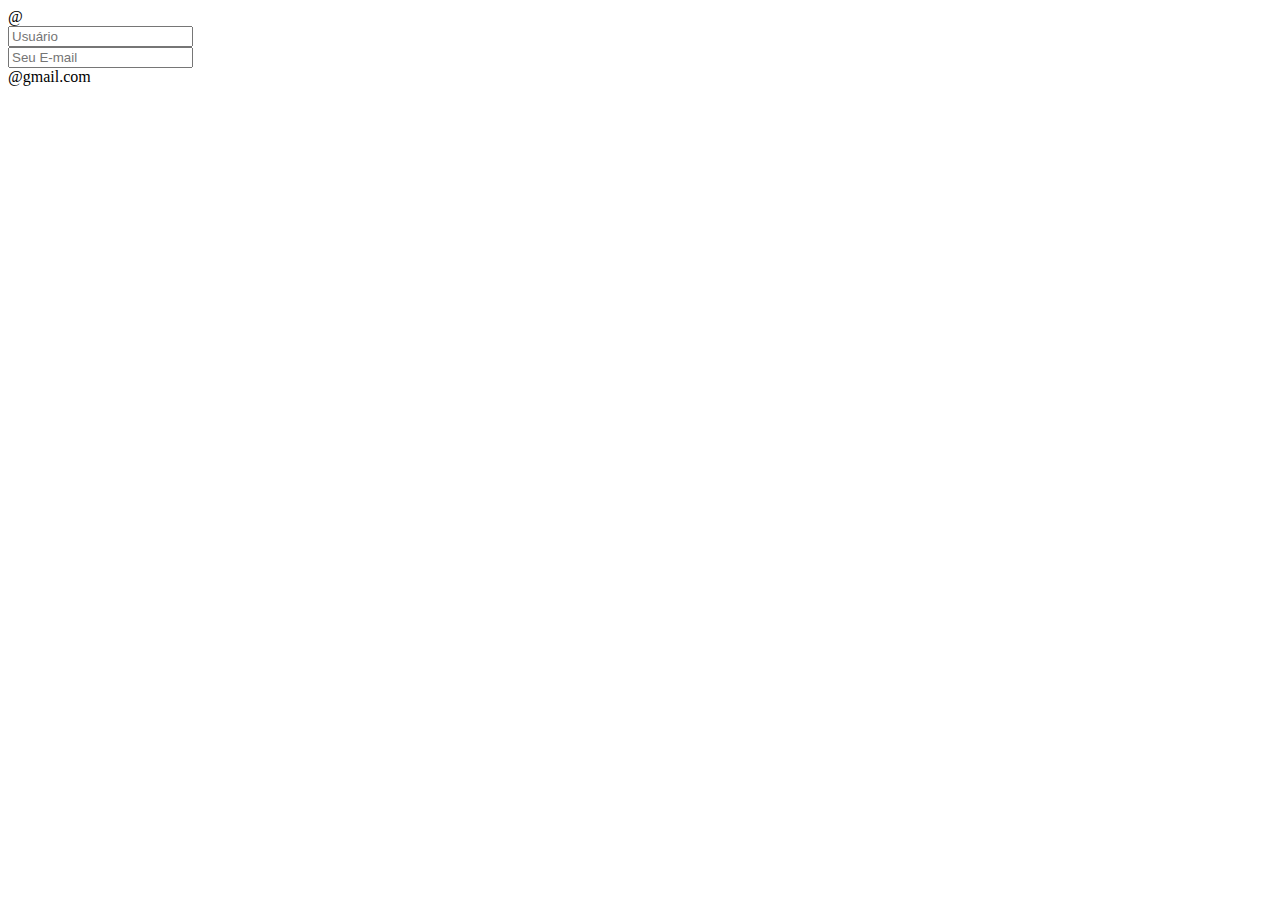
==== index.html @ e6fd29b4 "Estrutura input Group" ====
<!DOCTYPE html>
<html lang="pt-BR">
<head>
    <meta charset="UTF-8">
    <meta http-equiv="X-UA-Compatible" content="IE=edge">
    <meta name="viewport" content="width=device-width, initial-scale=1.0, shrink-to-fit=no"/>
    <title>Bootstrap4</title>
    <link rel="stylesheet" href="BOOTSTRAP/bootstrap-reboot.css"/>
    <link rel="stylesheet" href="BOOTSTRAP/bootstrap.css"/>
    <link rel="stylesheet" href="assets/css/style.css"/>
    <style type="text/css">
        /* .row [class^=col-], .row .col { 
            background-color: #ddd;
            border: 1px solid #ccc;
            height: 50px;
        }
        .row {
            background: #ff9999;
            padding: 10px;
            height: 500px;
        }
        */
        /* conteúdos (lembrar-se do media, formas de estruturação onde você é capaz de montar um layout de comentário rapidamente. classes: media, mr-3 (margem), media-body que será o comentário propriamente dito ) */
        /* 
        //estudo sobre o conceito de collapse:
        #area{
            background-color: #eeeeee;
            border-radius: 10px;
            width: 100%;
            border: 1px solid #ccc;
            margin-top: 10px;
            padding: 5px;
        }
        */
        
    </style>
</head>
<body>
    <!-- <div class="container" > 
       <div class="row justify-content-between align-items-center">
            <div class="col-3"><h2>Header</h2></div>
            <div class="col-4">mano coluna</div>
            <div class="col-3 ">segunda coluna</div>        
    </div>
    </div>
    -->
    <!-- em sequência uma aula de tipografia bootstrap -->
    <!-- <div class="container "> 
        <h1>Hello World</h1>
        <div class="h1">Hello World</div>
        <div class="teste">
            mano o que ta acontecendo com a <span class="mark">humanidade</span>?
        </div>
        <ul class="list-inline">
            <a href="" class="list-inline-item"><span class="text-muted">about us</span></a>
            <a href="" class="list-inline-item">home</a>
            <a href="" class="list-inline-item">why soo serious?</a>
        </ul>
        <img src="../sliderShow/assets/img/1.jpg" class="img-fluid"/>
    </div>
    <figure class="figure img-thumbnail" style="width: 150px;">
        <img src="../projectPizzaria/assets/images/pizza3.png" class="figure-img rounded img-fluid "/>
        <figcaption class="figure-caption ">Calabresa</figcaption>
    </figure>
 -->
 <!-- vamos iniciar uma marcação para aprendizado de tabelas agora -->
    <div class="container">
        <!-- <table class="table table-dark table-bordered table-striped table-hover"> -->
        <!-- <div class="table-responsive">
            <table class="table table-striped text-center">
            <thead class="thead-dark">
                <tr>
                    <th>#</th>
                    <th>Nome:</th>
                    <th>Sobrenome:</th>
                    <th>Idade:</th>
                </tr>
            </thead>
            <tbody>
                <tr>
                    <td>1</td>
                    <td><a>Riuan</a></td>
                    <td>Maia</td>
                    <td>21</td>
                </tr>
                <tr>
                    <td>2</td>
                    <td>Anderson</td>
                    <td>Maia</td>
                    <td>21</td>
                </tr>
                <tr>
                    <td>3</td>
                    <td>Robson</td>
                    <td>Amaral</td>
                    <td>21</td>
                </tr>
        </tbody>
        </table>
    </div>-->
    <!-- estudo sobre alerta e avisos com bootstrap 
    <div class="alert alert-success alert-dismissible fade show alert-teste" role="alert">
        <h4 class="alert-heading">Gotcha!
        </h4>
        Usuário criado com sucesso!
        <button class="close" data-dismiss="alert"><span aria-hidden="true">&times;</span></button>
        
    </div>
    -->
    <!-- <button class="btn btn-dark alert-open--button">Abrir</button> 
    <button class="btn btn-dark alert-close--button">Fechar</button>-->

    <!-- estudo sobre botões e grupos de botões 
        <div class="btn-group-vertical">
            <a href="#" class="btn btn-dark">Botão</a>
            <button class="btn btn-outline-dark">Botão</button>
            <input class="btn btn-outline-success btn-block" type="submit" value="Botão"/>
        </div> -->
        <!-- estudo da estrutura de um slideshow 
        <div id="slideshow"  class="slide carousel">
             indicadores:
            <ol class="carousel-indicators">
                <li class="active" data-target="#slideshow" data-slide-to="0"></li>
                <li data-target="#slideshow" data-slide-to="1"></li>
                <li data-target="#slideshow" data-slide-to="2"></li>
                <li data-target="#slideshow" data-slide-to="3"></li>
            </ol>

            <div class="carousel-inner">
                <div class="carousel-item active"> 
                    <img class="w-100" src="assets/images/wallpaper1.jpg"/>
                </div>
                <div class="carousel-item">
                    <img class="w-100" src="assets/images/wallpaper2.jpg"/>
                </div>
                <div class="carousel-item">
                    <img class="w-100" src="assets/images/wallpaper3.jpg"/>
                </div>
                <div class="carousel-item">
                    <img class="w-100" src="assets/images/wallpaper4.jpg"/>
                </div>
            </div>

            <a class="carousel-control-prev"  href="#slideshow" data-slide="prev"> 
                <span class="carousel-control-prev-icon"></span>
            </a>
            <a class="carousel-control-next" href="#slideshow" data-slide="next">
                <span class="carousel-control-next-icon"></span>
            </a>
        </div> -->
        <!-- conceito collapse: -->
        <!-- teremos um botão que quando clicadoalgum conteudo que estava escondido vai aparecer na tela e vise versa-->
        <!-- <button class="btn btn-dark" data-toggle="collapse" data-target="#area">Mostrar/Esconder</button> 
        <div class="collapse" id="area">
            conteúdo oculto
        </div>
        -->
        <!-- conceito de accordion: basicamente varios collapses englobados por uma div id="accordion", onde quando uma abre a outra fecha '-' 
        <div id="accordion">
            <div class="card" >
                <div class="card-header">
                    <button class="btn btn-link" data-toggle="collapse" data-target="#c1" aria-controls="c1">A beleza do vôlei</button>
                </div>
                <div class="collapse"  id="c1" data-parent="#accordion">
                    <div class="card-body">
                        Texto muito legal sobre o melhor esporte do mundo.
                    </div>
                </div>
            </div>

            <div class="card" >
                <div class="card-header">
                    <button class="btn btn-link" data-toggle="collapse" data-target="#c2" aria-controls="c2">A beleza do Futebol</button>
                </div>
                <div class="collapse"  id="c2" data-parent="#accordion">
                    <div class="card-body">
                        Texto muito legal sobre o melhor esporte do mundo.
                    </div>
                </div>
            </div>

            <div class="card" >
                <div class="card-header">
                    <button class="btn btn-link" data-toggle="collapse" data-target="#c3" aria-controls="c3">A beleza do Futebol</button>
                </div>
                <div class="collapse"  id="c3" data-parent="#accordion">
                    <div class="card-body">
                        Texto muito legal sobre o melhor esporte do mundo.
                    </div>
                </div>
            </div>

            <div class="card" >
                <div class="card-header">
                    <button class="btn btn-link" data-toggle="collapse" data-target="#c4" aria-controls="c4">A beleza do Futebol</button>
                </div>
                <div class="collapse"  id="c4" data-parent="#accordion">
                    <div class="card-body">
                        Texto muito legal sobre o melhor esporte do mundo.
                    </div>
                </div>
            </div>
        </div>
        
        <div class="dropdown btn-group">
            <a href="https://twitter.com" target="_blank" class="btn btn-primary">Twitter</a>
            <a href="#" class="btn btn-primary dropdown-toggle dropdown-toggle-split" data-toggle="dropdown"></a>
            <div class="dropdown-menu">
                <a class="dropdown-item" href="https://google.com" target="_blank">Google</a>
                <a class="dropdown-item" href="https://facebook.com" target="_blank">Facebook</a>
                <a class="dropdown-item" href="https://youtube.com" target="_blank">Youtube</a>
            </div>
        </div>
        
        <form method="POST">
            E-mail:<br/><br/>

            <input type="email" name="email"/><br/><br/>

            Senha:<br/><br/>

            <input type="password" name="senha"/><br/><br/>
            <input type="submit" value="Entrar"/>
        </form>
        <hr/>
        <form method="POST">
            <div class="form-group">
                <label for="email">E-mail:</label>
                <input type="email" name="email" class="form-control" id="email"/>
            </div>
            <div class="form-group">
                <label for="senha">Senha:</label>
                <input type="password" name="senha" class="form-control" id="senha"/>
            </div>
            <div class="form-group">
                <input class="btn btn-primary" type="submit" value="Entrar" />
            </div>

        </form>
        -->
        <!-- estudo sobre input groups -->
        <form method="POST">
            <div class="input-group m-1 input-group-sm">
                <div class="input-group-prepend">
                    <span class="input-group-text">@</span>
                </div>
                <input type="text" name="twitter" class="form-control" placeholder="Usuário"/>
            </div>

            <div class="input-group m-1">
                <input type="text" name="email" class="form-control" placeholder="Seu E-mail"/>
                <div class="input-group-append">
                    <span class="input-group-text">@gmail.com</span>
                </div>
            </div>
        </form>
    </div>
    
    
     

    <!-- <script src="assets/js/script.js"></script> -->
    <script src="JQUERY/jquery364.js"></script>
    <script src="JQUERY/bootstrap.bundle.min.js"></script>
    
</body>
</html>
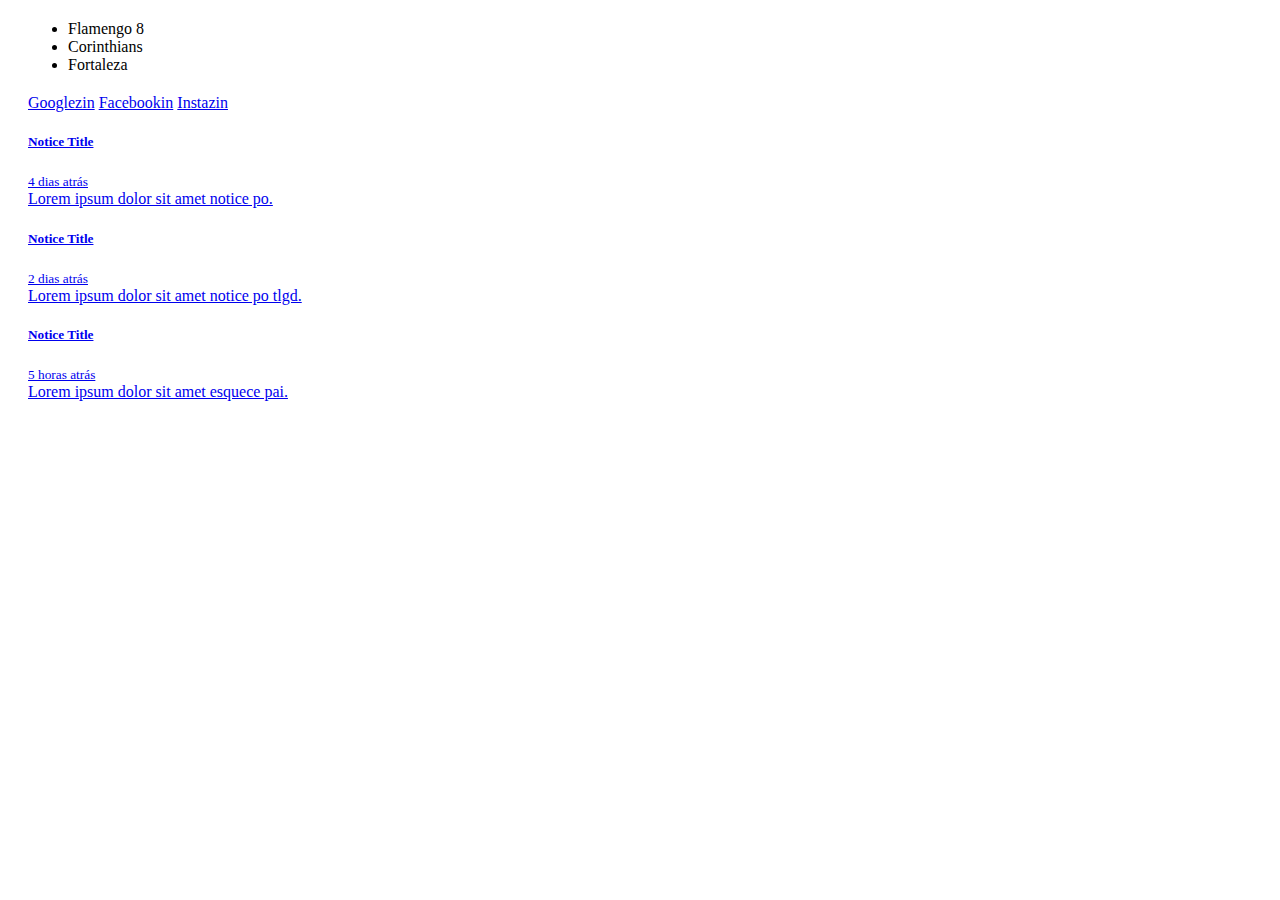
==== commit c9814998: "list Group - muito utilizado!" ====
--- a/index.html
+++ b/index.html
@@ -237,8 +237,8 @@
             </div>
 
         </form>
-        -->
-        <!-- estudo sobre input groups -->
+        
+         estudo sobre input groups 
         <form method="POST">
             <div class="input-group m-1 input-group-sm">
                 <div class="input-group-prepend">
@@ -254,6 +254,54 @@
                 </div>
             </div>
         </form>
+    -->
+    <!-- List group -->
+        <ul class="list-group">
+            <div style="width: 600px;margin:20px;">
+                <li class="list-group-item d-flex justify-content-between align-items-center">
+                    Flamengo
+                    <span class="badge badge-primary badge-pill">8</span>
+                </li>
+                <li class="list-group-item">Corinthians</li>
+                <li class="list-group-item disabled">Fortaleza</li>
+            </div>
+        </ul>
+
+        <div class="list-group list-group-flush">
+            <div style="width: 600px;margin:20px;">
+                <a href="#" class="list-group-item list-group-item-action">Googlezin</a>
+                <a href="#" class="list-group-item list-group-item-action list-group-item-dark">Facebookin</a>
+                <a href="#" class="list-group-item list-group-item-action">Instazin</a>
+            </div>
+        </div>
+
+        <div style="width: 600px;margin:20px;">
+            <div class="list-group">
+                <a href="#" class="list-group-item list-group-item-action">
+                    <div class="d-flex justify-content-between align-items-center">
+                        <h5>Notice Title</h5>
+                        <small class="badge badge-primary badge-pill">4 dias atrás</small>
+                    </div>
+                    <div>Lorem ipsum dolor sit amet notice po.</div>
+                </a>
+
+                <a href="#" class="list-group-item list-group-item-action">
+                    <div class="d-flex justify-content-between align-items-center">
+                        <h5>Notice Title</h5>
+                        <small class="badge badge-primary badge-pill">2 dias atrás</small>
+                    </div>
+                    <div>Lorem ipsum dolor sit amet notice po tlgd.</div>
+                </a>
+
+                <a href="#" class="list-group-item list-group-item-action">
+                    <div class="d-flex justify-content-between align-items-center">
+                        <h5>Notice Title</h5>
+                        <small class="badge badge-primary badge-pill">5 horas atrás</small>
+                    </div>
+                    <div>Lorem ipsum dolor sit amet esquece pai.</div>
+                </a>
+            </div>
+        </div>
     </div>
     
     
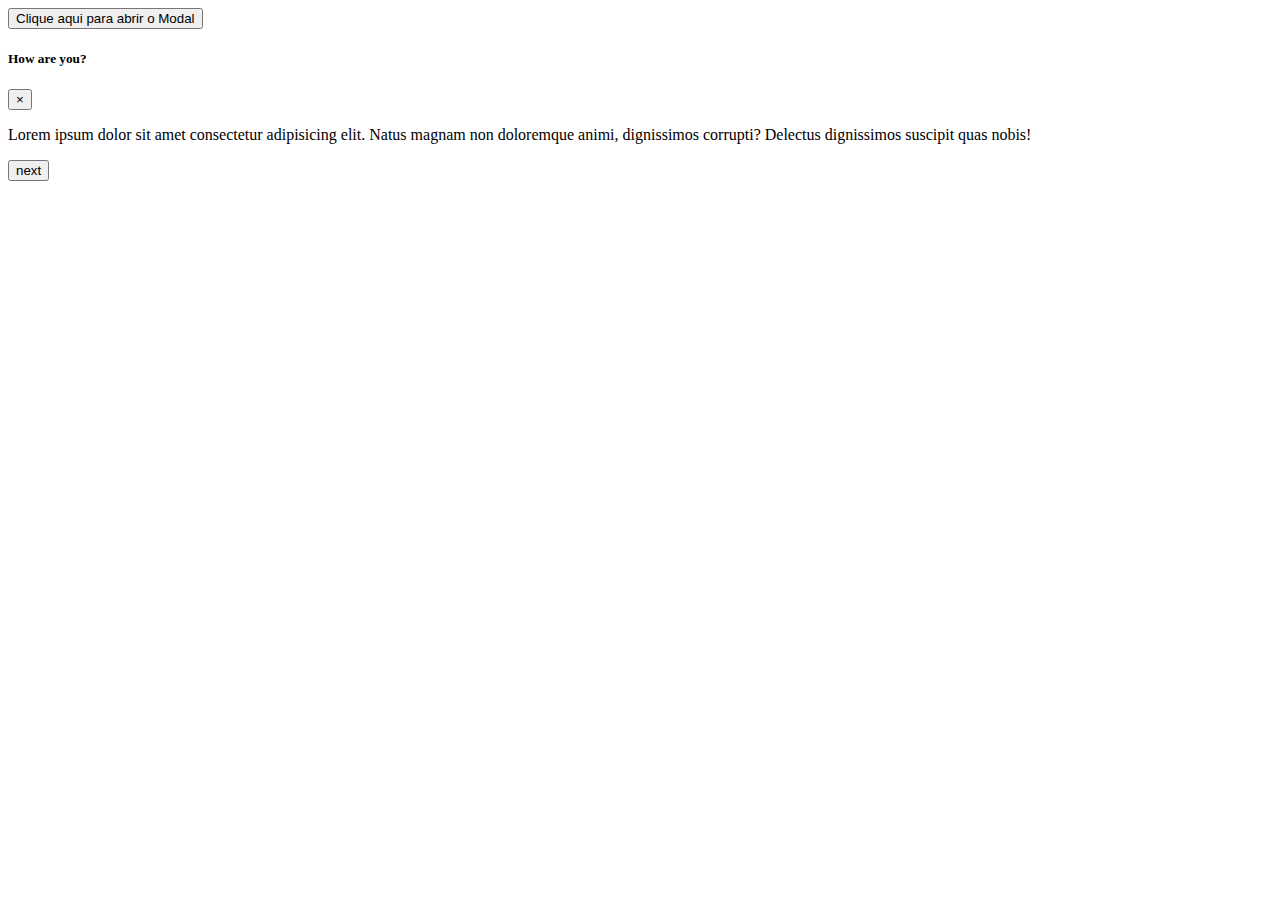
==== commit cc2b05f5: "Modal e sua estrutura" ====
--- a/index.html
+++ b/index.html
@@ -255,7 +255,7 @@
             </div>
         </form>
     -->
-    <!-- List group -->
+    <!-- List group 
         <ul class="list-group">
             <div style="width: 600px;margin:20px;">
                 <li class="list-group-item d-flex justify-content-between align-items-center">
@@ -302,6 +302,25 @@
                 </a>
             </div>
         </div>
+        -->
+        <!-- Manipulação de modal -->
+        <button class="btn btn-primary" data-toggle="modal" data-target="#modal1">Clique aqui para abrir o Modal</button>
+        <div class="modal fade" id="modal1">
+            <div class="modal-dialog modal-dialog-centered modal-lg">
+                <div class="modal-content">
+                    <div class="modal-header">
+                        <h5>How are you?</h5>
+                        <button class="close" data-dismiss="modal"><span aria-hidden="true">&times;</span></button>
+                    </div>
+                    <div class="modal-body">
+                        <p>Lorem ipsum dolor sit amet consectetur adipisicing elit. Natus magnam non doloremque animi, dignissimos corrupti? Delectus dignissimos suscipit quas nobis!</p>
+                    </div>
+                    <div class=modal-footer>
+                        <button class="btn btn-success">next</button>
+                    </div>
+                </div>
+            </div>
+        </div>
     </div>
     
     
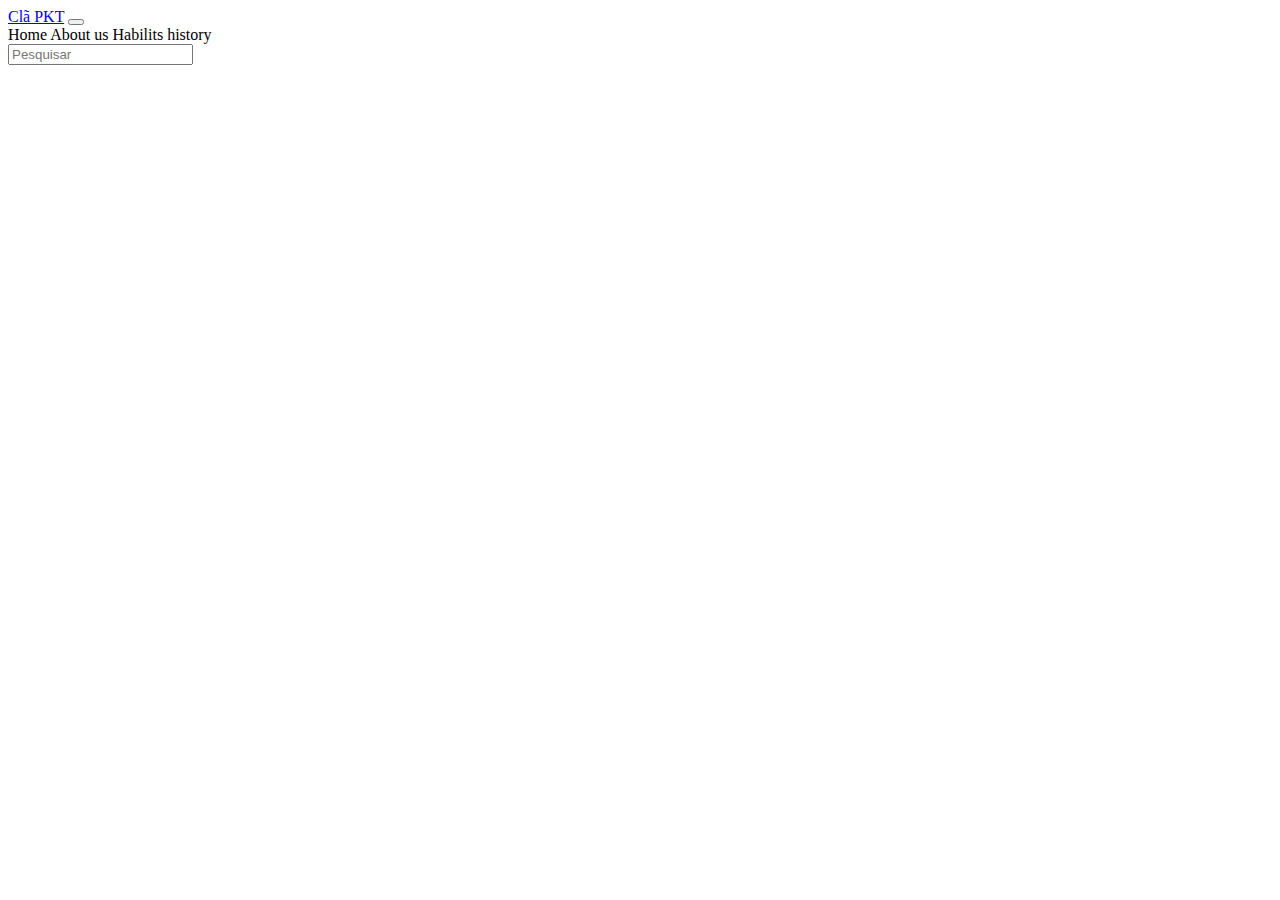
==== commit 3dcd67f5: "Estrutura Navbar" ====
--- a/index.html
+++ b/index.html
@@ -303,7 +303,7 @@
             </div>
         </div>
         -->
-        <!-- Manipulação de modal -->
+        <!-- Manipulação de modal 
         <button class="btn btn-primary" data-toggle="modal" data-target="#modal1">Clique aqui para abrir o Modal</button>
         <div class="modal fade" id="modal1">
             <div class="modal-dialog modal-dialog-centered modal-lg">
@@ -321,6 +321,29 @@
                 </div>
             </div>
         </div>
+        -->
+        <!-- estudo sobre navBar -->
+        <nav class="navbar navbar-expand-lg navbar-dark bg-dark">
+
+            <a class="navbar-brand" href="#">Clã PKT</a>
+
+            <button class="navbar-toggler" data-toggle="collapse" data-target="#menuNavbar">
+                <span class="navbar-toggler-icon"></span>
+            </button>
+
+            <div class="navbar-collapse collapse" id="menuNavbar">
+                <div class="navbar-nav">
+                    <a class="nav-item nav-link active">Home</a>
+                    <a class="nav-item nav-link ">About us</a>
+                    <a class="nav-item nav-link ">Habilits</a>
+                    <a class="nav-item nav-link ">history</a>
+                </div>
+            </div>
+            <form method="POST" class="form-inline">
+                <input type="text" class="form-control" placeholder="Pesquisar"/>
+            </form>
+        </nav>
+        
     </div>
     
     
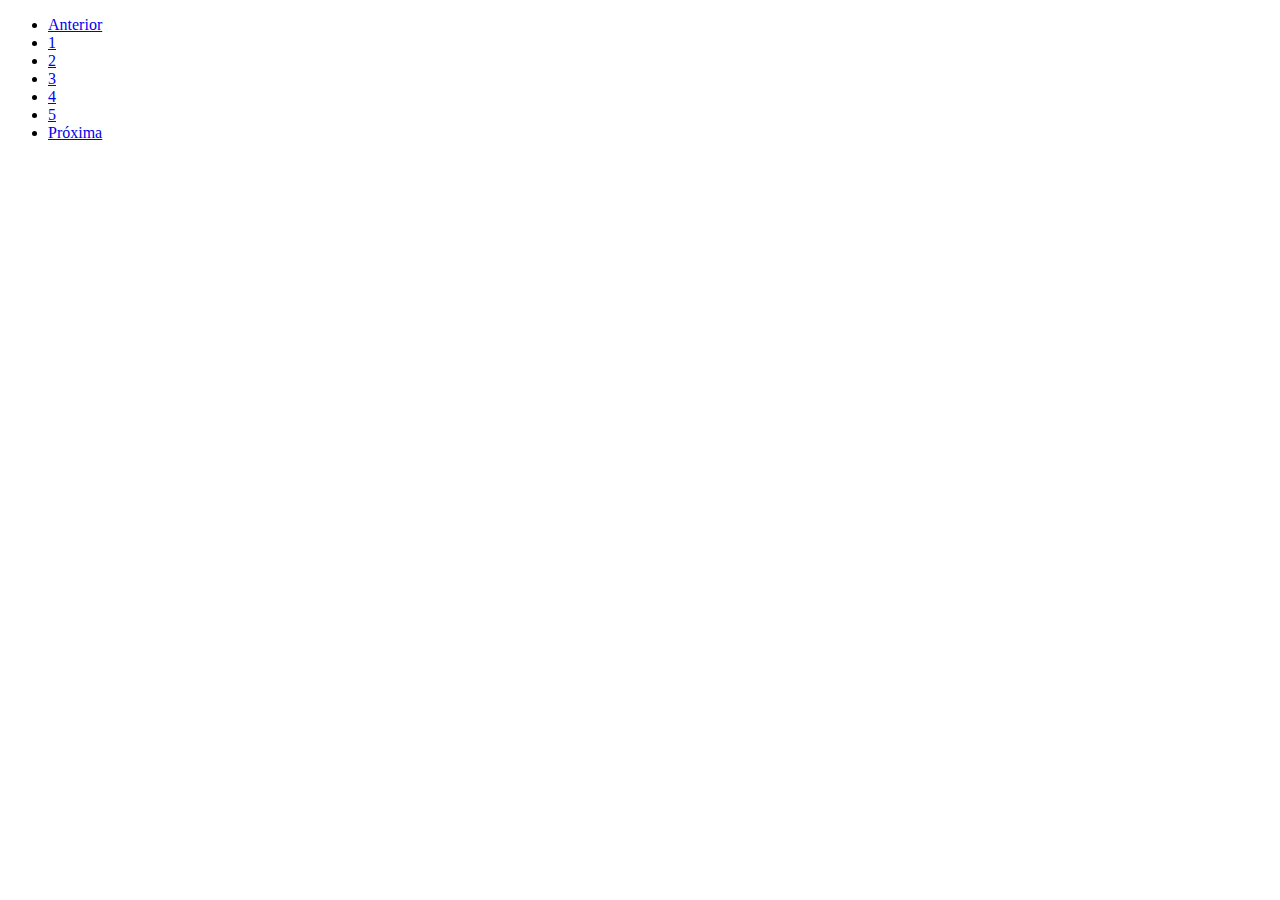
==== commit 5b695698: "paginação" ====
--- a/index.html
+++ b/index.html
@@ -322,7 +322,7 @@
             </div>
         </div>
         -->
-        <!-- estudo sobre navBar -->
+        <!-- estudo sobre navBar 
         <nav class="navbar navbar-expand-lg navbar-dark bg-dark">
 
             <a class="navbar-brand" href="#">Clã PKT</a>
@@ -343,7 +343,19 @@
                 <input type="text" class="form-control" placeholder="Pesquisar"/>
             </form>
         </nav>
-        
+        -->
+        <!-- Paginação -->
+        <ul class="pagination pagination-sm justify-content-center">
+
+            <li class="page-item disabled"><a href="#" class="page-link">Anterior</a></li>
+            <li class="page-item active"><a href="#" class="page-link">1</a></li>
+            <li class="page-item"><a href="#" class="page-link">2</a></li>
+            <li class="page-item"><a href="#" class="page-link">3</a></li>
+            <li class="page-item"><a href="#" class="page-link">4</a></li>
+            <li class="page-item"><a href="#" class="page-link">5</a></li>
+            <li class="page-item"><a href="#" class="page-link">Próxima</a></li>
+
+        </ul>
     </div>
     
     
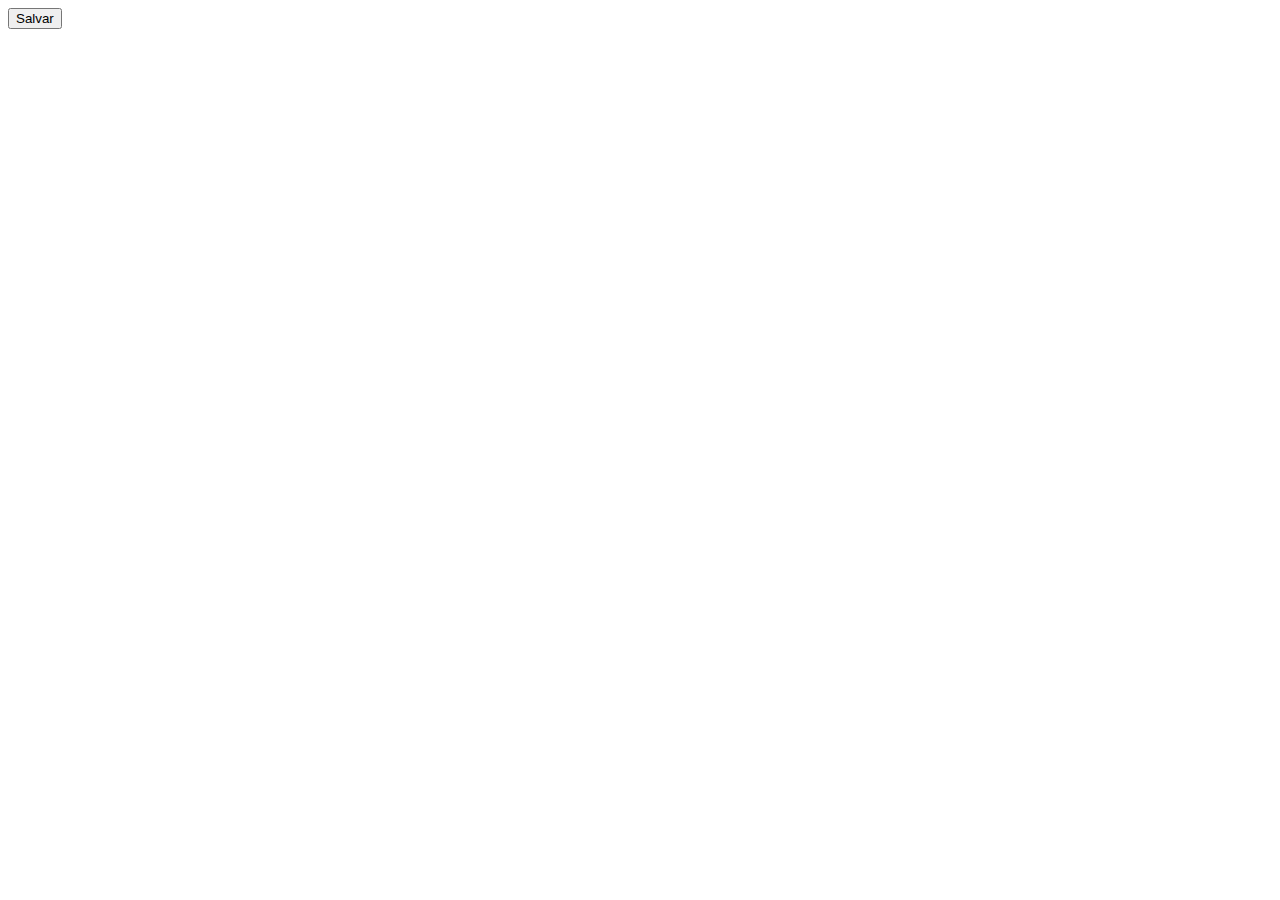
==== commit d73403ce: "Tooltip, agora iremos iniciar um mini projeto utilizando o bootstrap" ====
--- a/index.html
+++ b/index.html
@@ -344,7 +344,7 @@
             </form>
         </nav>
         -->
-        <!-- Paginação -->
+        <!-- Paginação 
         <ul class="pagination pagination-sm justify-content-center">
 
             <li class="page-item disabled"><a href="#" class="page-link">Anterior</a></li>
@@ -356,6 +356,9 @@
             <li class="page-item"><a href="#" class="page-link">Próxima</a></li>
 
         </ul>
+        -->
+        <!-- tooltip -->
+        <button class="btn btn-success" data-toggle="tooltip" data-placement="bottom" title="Salvar dados do usuário">Salvar</button>
     </div>
     
     
@@ -364,6 +367,11 @@
     <!-- <script src="assets/js/script.js"></script> -->
     <script src="JQUERY/jquery364.js"></script>
     <script src="JQUERY/bootstrap.bundle.min.js"></script>
+    <script type="text/javascript">
+        $(function(){
+            $('[data-toggle="tooltip"]').tooltip();
+        });
+    </script>
     
 </body>
 </html>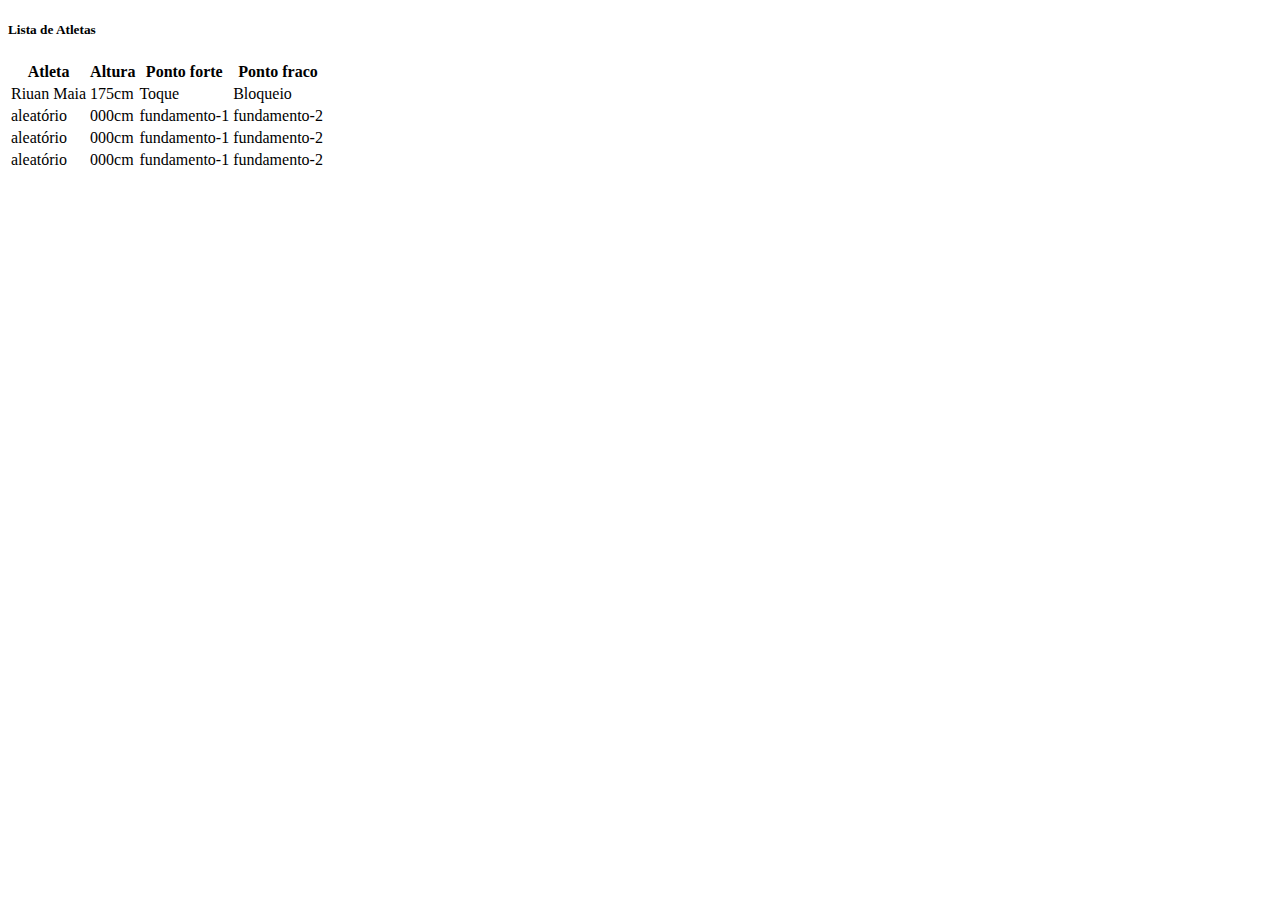
==== commit 7ac6f643: "Este não é o projeto, passei um tempo fora e estava lendo a cocumentação, é apenas um teste." ====
--- a/index.html
+++ b/index.html
@@ -357,8 +357,63 @@
 
         </ul>
         -->
-        <!-- tooltip -->
+        <!-- tooltip 
         <button class="btn btn-success" data-toggle="tooltip" data-placement="bottom" title="Salvar dados do usuário">Salvar</button>
+        
+        <div class="row border no-gutters">
+            <div class="col-4">Conteúdo</div>
+            <div class="col-4">Conteúdo</div>
+            <div class="col-4">Conteúdo</div>
+        </div>
+        -->
+        <div class="card">
+            
+            <div class="card-body">
+                <div class="card-title">
+                    <h5 class="display-4">Lista de Atletas</h5>
+                </div>
+                <div class="table-responsive">
+                    <table class="table table-striped text-center" >
+                        <thead class="thead-dark"> 
+                            <th>Atleta</th>
+                            <th>Altura</th>
+                            <th>Ponto forte</th>
+                            <th>Ponto fraco</th>
+                        </thead>
+                        <tbody>
+                            <tr>
+                                <td>Riuan Maia</td>
+                                <td>175cm</td>
+                                <td>Toque</td>
+                                <td>Bloqueio</td>
+                            </tr>
+
+                            <tr>
+                                <td>aleatório</td>
+                                <td>000cm</td>
+                                <td>fundamento-1</td>
+                                <td>fundamento-2</td>
+                            </tr>
+
+                            <tr>
+                                <td>aleatório</td>
+                                <td>000cm</td>
+                                <td>fundamento-1</td>
+                                <td>fundamento-2</td>
+                            </tr>
+
+                            <tr>
+                                <td>aleatório</td>
+                                <td>000cm</td>
+                                <td>fundamento-1</td>
+                                <td>fundamento-2</td>
+                            </tr>
+                        </tbody>
+                    </table>
+                </div>
+            </div>
+        </div>
+   
     </div>
     
     
@@ -367,11 +422,12 @@
     <!-- <script src="assets/js/script.js"></script> -->
     <script src="JQUERY/jquery364.js"></script>
     <script src="JQUERY/bootstrap.bundle.min.js"></script>
-    <script type="text/javascript">
+    <!-- <script type="text/javascript"> 
         $(function(){
             $('[data-toggle="tooltip"]').tooltip();
         });
     </script>
+    -->
     
 </body>
 </html>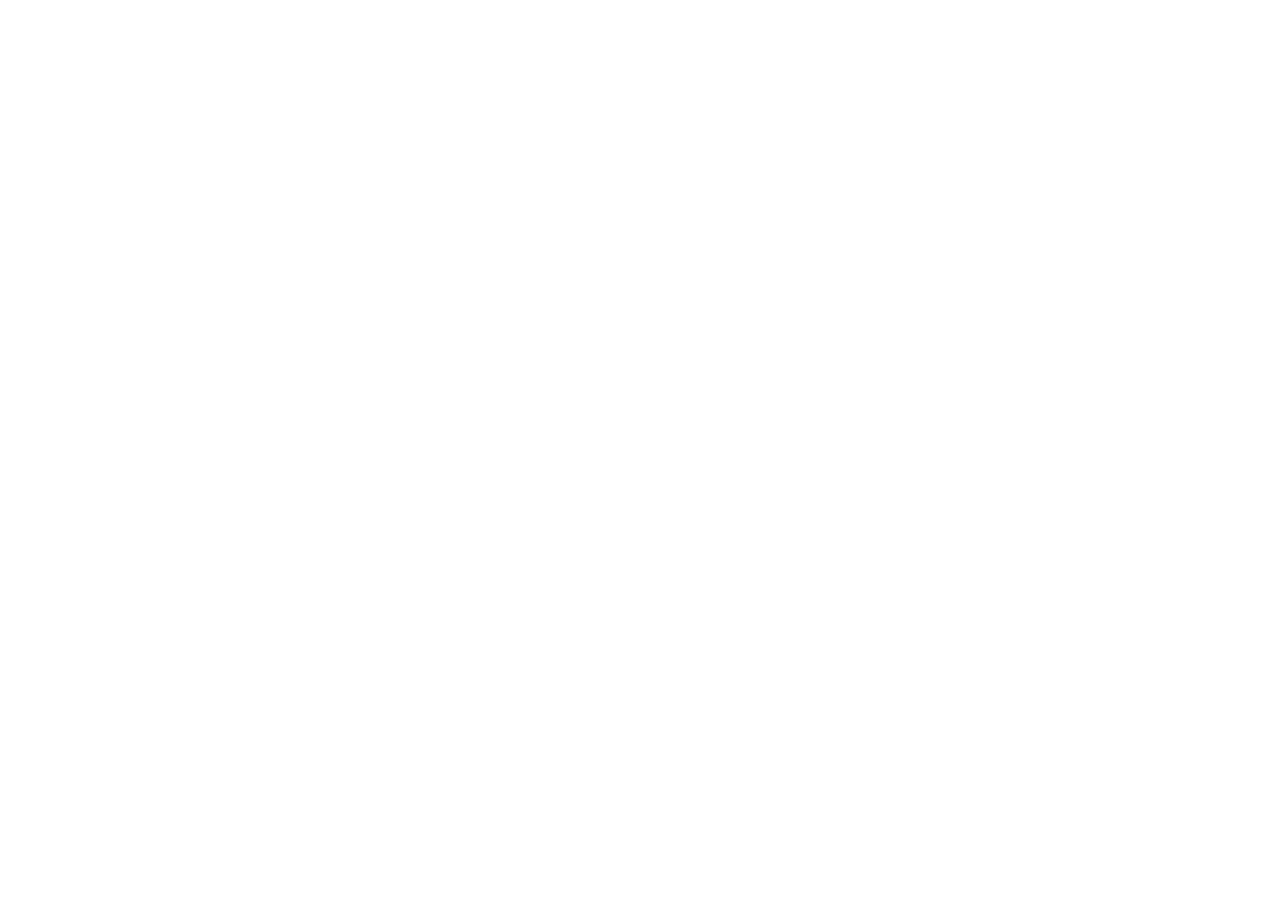
==== commit 8c387060: "Estudo simples de um formulário" ====
--- a/index.html
+++ b/index.html
@@ -365,7 +365,7 @@
             <div class="col-4">Conteúdo</div>
             <div class="col-4">Conteúdo</div>
         </div>
-        -->
+        
         <div class="card">
             
             <div class="card-body">
@@ -413,7 +413,8 @@
                 </div>
             </div>
         </div>
-   
+        -->
+        <!-- Projeto formlário de login -->
     </div>
     
     
